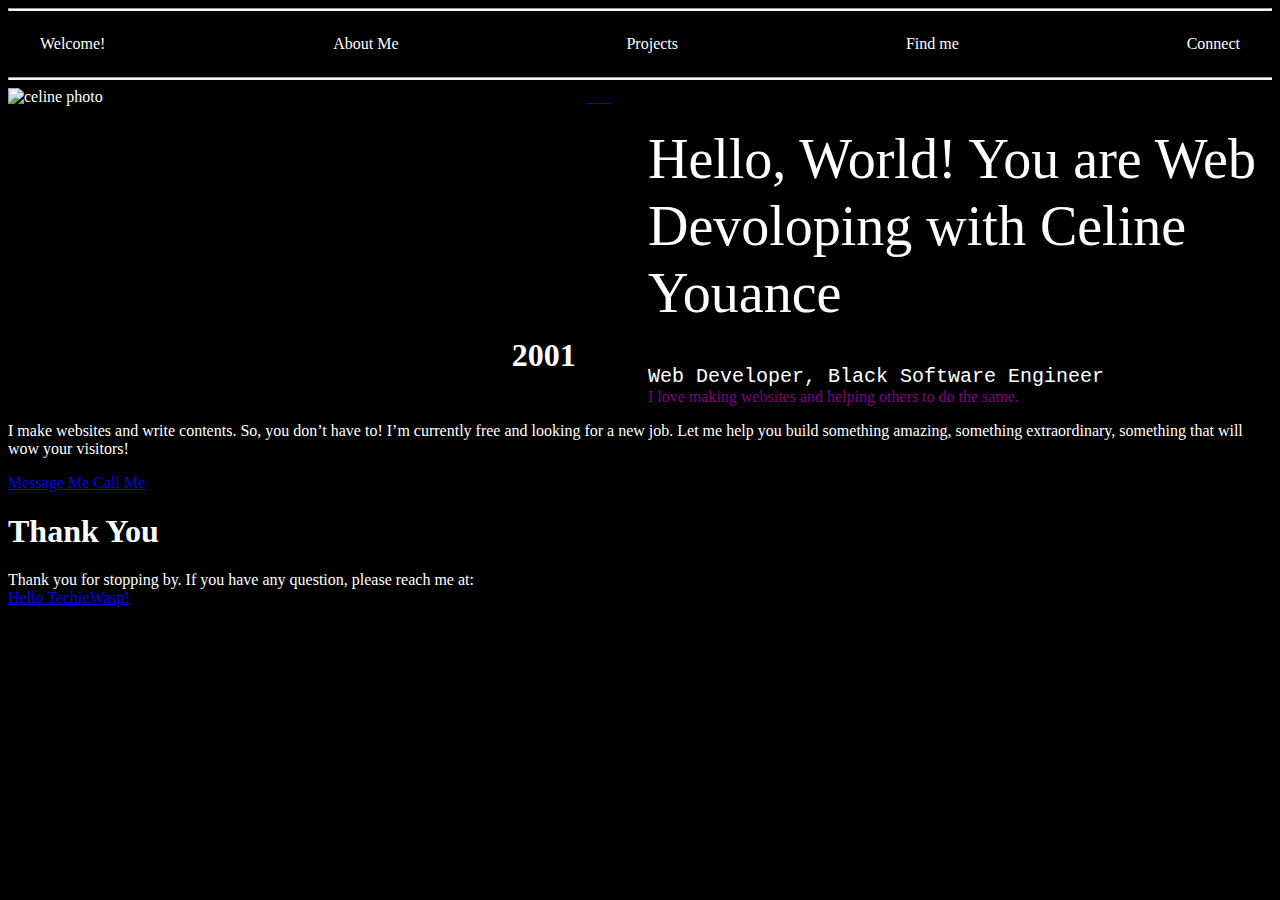
==== index.html @ 39473452 "git nav and photo part in" ====
<!DOCTYPE html>
<html lang="en">
  <head>
    <!-- Required meta tags -->
    <meta charset="utf-8">
    <meta name="viewport" content="width=device-width, initial-scale=1, shrink-to-fit=no">
    <title> Celine Youance - Personal Website</title>

    <link href="https://maxcdn.bootstrapcdn.com/font-awesome/4.7.0/css/font-awesome.min.css" rel="stylesheet">

<link rel='stylesheet' href='//cdn.jsdelivr.net/font-hack/2.020/css/hack.min.css'>
<link href="https://fonts.googleapis.com/css?family=Roboto" rel="stylesheet">
<link rel="stylesheet" href="css/bootstrap4-neon-glow.min.css">
<link rel="stylesheet" href="https://cdnjs.cloudflare.com/ajax/libs/font-awesome/4.7.0/css/font-awesome.min.css">
<link rel="stylesheet" href="https://cdnjs.cloudflare.com/ajax/libs/font-awesome/5.15.3/css/all.min.css" integrity="sha512-XXX" crossorigin="anonymous" />
<link rel="stylesheet" type="text/css" href="index.css">


  </head>
  <body>
    <hr style="height:1px;color:#ffff; background-color: #ffff;">
    <nav class="navbar">
    </ul>
          <li><a href="#">Welcome!</a></li>
          <li><a href="#">About Me</a></li>
          <li><a href="#">Projects</a></li>
          <li><a href="#">Find me</a></li>
          <li><a href="#">Connect</a></li>
        </ul>
      </nav>
      <hr style="height:1px;color:#ffff; background-color: #ffff;">

<div class="jumbotron bg-transparent mb-0 radius-0">
  <div class="container">
      <div class="row">
        <div class="col-xl-6 info-section">
            <div class="photo-container">
                <img class= "personal-photo" src="./CelinePhoto.jpeg" alt="celine photo" height="600px" width="400px">
                <div class="overlay">
                    <h1>2001</h1>
                        </div>
                  </div>
                  <a href="https://www.linkedin.com/in/your-profile/" target="_blank"><i class="fab fa-linkedin"></i></a>
                  <a href="https://www.linkedin.com/in/your-profile/" target="_blank"><i class="fab fa-linkedin"></i></a>

                  <i class="fa-solid fa-linkedin-square" style="font-size:48px;"></i>
                  <i class="fa-solid fa-circle-c" style="font-size:48px;"></i>
                <div>
                    <h1 class="display-2">Hello, World! You are Web Devoloping with Celine Youance<span class="vim-caret"></span></h1>
                    <div class="lead mb-3 text-mono text-success">Web Developer, Black Software Engineer</div>
                    <div class="text-darkgrey text-mono my-2">I love making websites and helping others to do the same.</div>
                </div>
            </div>


          <p class="mt-5 text-grey text-spacey">
            I make websites and write contents. So, you don’t have to! I’m currently free and looking for a new job. Let me help you build something amazing, something extraordinary, something that will wow your visitors!
          </p>

          <div class="text-mono">
            <a href="#!"
               title="Message Me"
               class="btn btn-success btn-shadow px-3 my-2 ml-0 text-left">
              Message Me
            </a>
            <a href="#!"
               class="btn btn-danger btn-shadow px-3 my-2 ml-0 ml-sm-1 text-left">
              Call Me
            </a>
          </div>

        </div>
      </div>
  </div>
</div>




  <div class="container py-5">
    <h1>Thank You</h1>

    <p>Thank you for stopping by. If you have any question, please reach me at:<br>
    <a href="mailto:TechieWasp@gmail.com?Subject=Hello%20here!" target="_top">Hello TechieWasp!</a>


  </div>

    <!-- Optional JavaScript -->
    <!-- jQuery first, then Popper.js, then Bootstrap JS -->

    <script src="https://code.jquery.com/jquery-3.3.1.slim.min.js" integrity="sha384-q8i/X+965DzO0rT7abK41JStQIAqVgRVzpbzo5smXKp4YfRvH+8abtTE1Pi6jizo" crossorigin="anonymous"></script>
    <script src="https://cdnjs.cloudflare.com/ajax/libs/popper.js/1.14.3/umd/popper.min.js" integrity="sha384-ZMP7rVo3mIykV+2+9J3UJ46jBk0WLaUAdn689aCwoqbBJiSnjAK/l8WvCWPIPm49" crossorigin="anonymous"></script>
    <script src="https://stackpath.bootstrapcdn.com/bootstrap/4.1.3/js/bootstrap.min.js" integrity="sha384-ChfqqxuZUCnJSK3+MXmPNIyE6ZbWh2IMqE241rYiqJxyMiZ6OW/JmZQ5stwEULTy" crossorigin="anonymous"></script>
  </body>
</html>
---- index.css ----
body{
    background-color: black;
    color: #fff;
 }
 .info-section{
    display: flex;
 }
 .navbar {
    display: flex;
    justify-content: space-between;
    align-items: center;
    padding: 1rem;
    color: #fff;
    border-top: #fff;
    border-bottom: #fff;
  }
  
  .navbar ul {
    display: flex;
    margin: auto;
    padding-left: 20px;
    padding-right: 20px;
  }
  
  .navbar li {
    margin: 0 1rem;
    list-style-type: none
  }
  
  .navbar a {
    text-decoration: none;
    color: #fff;
  }
  .display-2 {
    font-size: 3.5rem;
    font-weight: 300;
    line-height: 1.2; 
}
.lead {
    font-size: 1.25rem;
    font-weight: 300;
    font-family: SFMono-Regular, Menlo, Monaco, Consolas, "Liberation Mono", "Courier New", monospace;
 }
 .text-darkgrey {
    color:  purple;  

}
.photo-container {
    position: relative;
    width: 100%;
  }
  
  .overlay {
    position: absolute;
    bottom: 0;
    right: 0;
    background-color: rgba(0, 0, 0, 0.5);
    color: white;
    padding: 10px;
  }
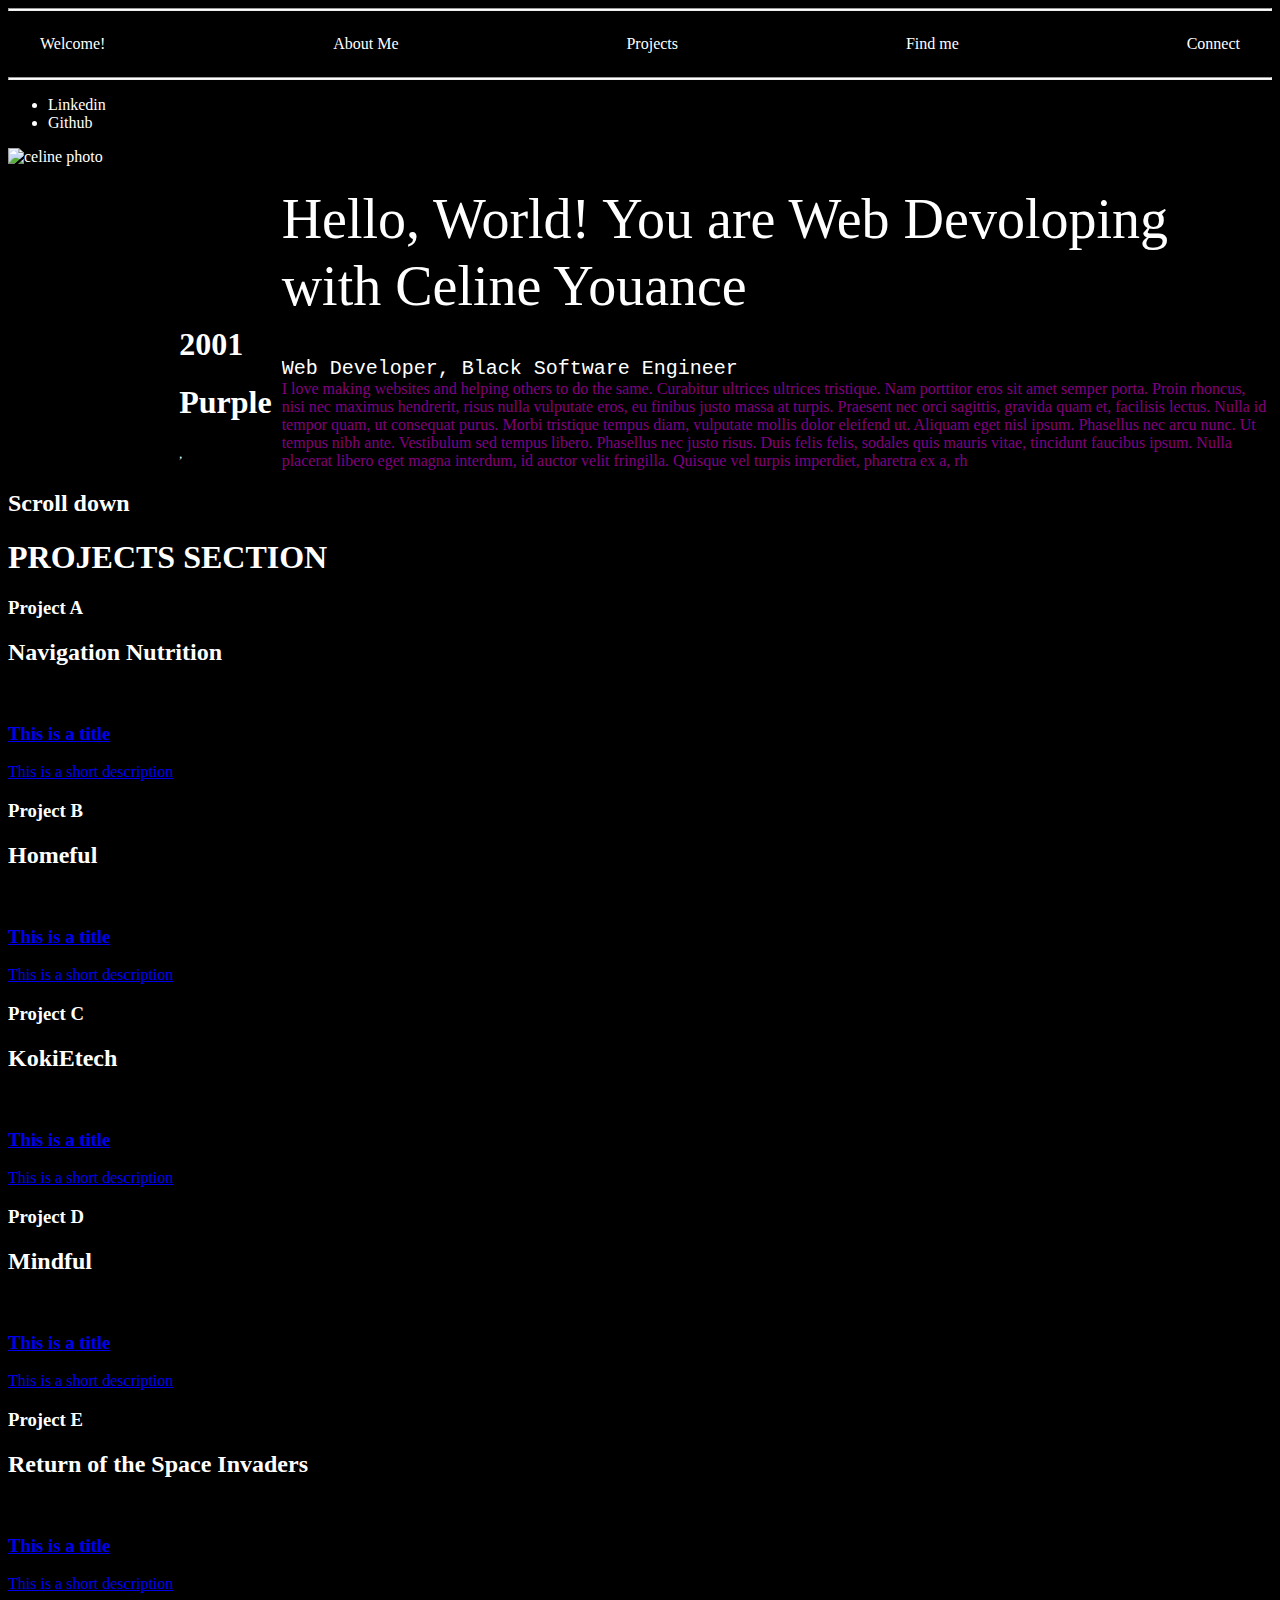
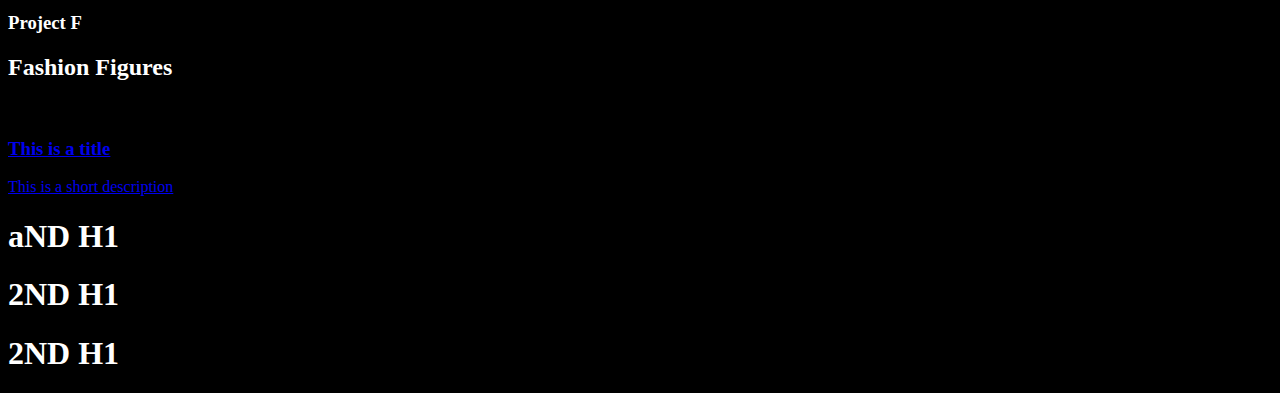
==== commit 99ba0dd8: "added hompage html/css" ====
--- a/index.html
+++ b/index.html
@@ -1,96 +1,243 @@
 <!DOCTYPE html>
 <html lang="en">
-  <head>
-    <!-- Required meta tags -->
-    <meta charset="utf-8">
-    <meta name="viewport" content="width=device-width, initial-scale=1, shrink-to-fit=no">
-    <title> Celine Youance - Personal Website</title>
-
-    <link href="https://maxcdn.bootstrapcdn.com/font-awesome/4.7.0/css/font-awesome.min.css" rel="stylesheet">
-
-<link rel='stylesheet' href='//cdn.jsdelivr.net/font-hack/2.020/css/hack.min.css'>
-<link href="https://fonts.googleapis.com/css?family=Roboto" rel="stylesheet">
-<link rel="stylesheet" href="css/bootstrap4-neon-glow.min.css">
-<link rel="stylesheet" href="https://cdnjs.cloudflare.com/ajax/libs/font-awesome/4.7.0/css/font-awesome.min.css">
-<link rel="stylesheet" href="https://cdnjs.cloudflare.com/ajax/libs/font-awesome/5.15.3/css/all.min.css" integrity="sha512-XXX" crossorigin="anonymous" />
-<link rel="stylesheet" type="text/css" href="index.css">
-
-
-  </head>
-  <body>
-    <hr style="height:1px;color:#ffff; background-color: #ffff;">
+
+<head>
+  <!-- Required meta tags -->
+  <meta charset="utf-8">
+  <meta name="viewport" content="width=device-width, initial-scale=1, shrink-to-fit=no">
+  <title> Celine Youance - Personal Website</title>
+
+  <link href="https://maxcdn.bootstrapcdn.com/font-awesome/4.7.0/css/font-awesome.min.css" rel="stylesheet">
+
+  <link rel='stylesheet' href='//cdn.jsdelivr.net/font-hack/2.020/css/hack.min.css'>
+  <link href="https://fonts.googleapis.com/css?family=Roboto" rel="stylesheet">
+  <link rel="stylesheet" href="css/bootstrap4-neon-glow.min.css">
+  <link rel="stylesheet" href="https://cdnjs.cloudflare.com/ajax/libs/font-awesome/4.7.0/css/font-awesome.min.css">
+  <link rel="stylesheet" href="https://cdnjs.cloudflare.com/ajax/libs/font-awesome/5.15.3/css/all.min.css"
+    integrity="sha512-XXX" crossorigin="anonymous" />
+  <script src="https://kit.fontawesome.com/581e3edf20.js" crossorigin="anonymous"></script>
+  <link rel="stylesheet" type="text/css" href="index.css">
+</head>
+
+
+<body>
+<div>
+  <hr class="hrtop" style="height:1px;color:#ffff; background-color: #ffff;">
     <nav class="navbar">
-    </ul>
-          <li><a href="#">Welcome!</a></li>
-          <li><a href="#">About Me</a></li>
-          <li><a href="#">Projects</a></li>
-          <li><a href="#">Find me</a></li>
-          <li><a href="#">Connect</a></li>
-        </ul>
-      </nav>
-      <hr style="height:1px;color:#ffff; background-color: #ffff;">
-
-<div class="jumbotron bg-transparent mb-0 radius-0">
-  <div class="container">
-      <div class="row">
-        <div class="col-xl-6 info-section">
-            <div class="photo-container">
-                <img class= "personal-photo" src="./CelinePhoto.jpeg" alt="celine photo" height="600px" width="400px">
-                <div class="overlay">
-                    <h1>2001</h1>
-                        </div>
-                  </div>
+      </ul>
+      <li><a href="#">Welcome!</a></li>
+      <li><a href="#">About Me</a></li>
+      <li><a href="#">Projects</a></li>
+      <li><a href="#">Find me</a></li>
+      <li><a href="#">Connect</a></li>
+      </ul>
+    </nav>
+  <hr style="height:1px;color:#ffff; background-color: #ffff;">
+
+  <div class = links>
+  <ul class="wrapper">
+    <li class="icon facebook">
+      <span class="tooltip">Linkedin</span>
+      <span><i class="fab fa-linkedin-in"></i></span>
+    </li>
+    <!-- <li class="icon twitter">
+      <span class="tooltip">Twitter</span>
+      <span><i class="fab fa-twitter"></i></span>
+    </li> -->
+    <!-- <li class="icon instagram">
+      <span class="tooltip">Instagram</span>
+      <span><i class="fab fa-instagram"></i></span>
+    </li> -->
+    <li class="icon github">
+      <span class="tooltip">Github</span>
+      <span><i class="fab fa-github"></i></span>
+    </li>
+    <!-- <li class="icon youtube">
+      <span class="tooltip">Youtube</span>
+      <span><i class="fab fa-youtube"></i></span>
+    </li> -->
+  </ul>
+</div>
+  <div class="container1">
+    <!-- <div class="row">
+      <div class="links">
+        <i class="fa-brands fa-github fa-2xl"></i>
+        <i class="fa-brands fa-linkedin fa-2xl"></i>
+        <i class="fa-brands fa-medium fa-2xl"></i>
+      </div> -->
+      <div class="info-section">
+        <div class="photo-container">
+          <div class="overlay">
+            <h1 class="year">2001</h1>
+            <h1 class="purple">Purple</h1>
+            <i class="heart fa-solid fa-heart fa-2xl"></i>
+          </div>
+          <img class="personal-photo" src="./CelinePhoto.jpeg" alt="celine photo" height="600px" width="400px">
+        </div>
+
+        <!-- <a href="https://www.linkedin.com/in/your-profile/" target="_blank"><i class="fab fa-linkedin"></i></a>
                   <a href="https://www.linkedin.com/in/your-profile/" target="_blank"><i class="fab fa-linkedin"></i></a>
-                  <a href="https://www.linkedin.com/in/your-profile/" target="_blank"><i class="fab fa-linkedin"></i></a>
 
                   <i class="fa-solid fa-linkedin-square" style="font-size:48px;"></i>
-                  <i class="fa-solid fa-circle-c" style="font-size:48px;"></i>
-                <div>
-                    <h1 class="display-2">Hello, World! You are Web Devoloping with Celine Youance<span class="vim-caret"></span></h1>
-                    <div class="lead mb-3 text-mono text-success">Web Developer, Black Software Engineer</div>
-                    <div class="text-darkgrey text-mono my-2">I love making websites and helping others to do the same.</div>
-                </div>
-            </div>
-
-
-          <p class="mt-5 text-grey text-spacey">
-            I make websites and write contents. So, you don’t have to! I’m currently free and looking for a new job. Let me help you build something amazing, something extraordinary, something that will wow your visitors!
-          </p>
-
-          <div class="text-mono">
-            <a href="#!"
-               title="Message Me"
-               class="btn btn-success btn-shadow px-3 my-2 ml-0 text-left">
-              Message Me
-            </a>
-            <a href="#!"
-               class="btn btn-danger btn-shadow px-3 my-2 ml-0 ml-sm-1 text-left">
-              Call Me
-            </a>
-          </div>
-
+                  <i class="fa-solid fa-circle-c" style="font-size:48px;"></i> -->
+        <div>
+          <h1 class="display-2">Hello, World! You are Web Devoloping with Celine Youance<span class="vim-caret"></span>
+          </h1>
+          <div class="lead mb-3 text-mono text-success">Web Developer, Black Software Engineer</div>
+          <div class="text-darkgrey text-mono my-2">I love making websites and helping others to do the same. Curabitur ultrices ultrices tristique. Nam porttitor eros sit amet semper porta. Proin rhoncus, nisi nec maximus hendrerit, risus nulla vulputate eros, eu finibus justo massa at turpis. Praesent nec orci sagittis, gravida quam et, facilisis lectus. Nulla id tempor quam, ut consequat purus. Morbi tristique tempus diam, vulputate mollis dolor eleifend ut. Aliquam eget nisl ipsum. Phasellus nec arcu nunc. Ut tempus nibh ante. Vestibulum sed tempus libero. Phasellus nec justo risus. Duis felis felis, sodales quis mauris vitae, tincidunt faucibus ipsum. Nulla placerat libero eget magna interdum, id auctor velit fringilla. Quisque vel turpis imperdiet, pharetra ex a, rh</div>
         </div>
-      </div>
-  </div>
-</div>
-
-
-
-
-  <div class="container py-5">
-    <h1>Thank You</h1>
-
-    <p>Thank you for stopping by. If you have any question, please reach me at:<br>
-    <a href="mailto:TechieWasp@gmail.com?Subject=Hello%20here!" target="_top">Hello TechieWasp!</a>
-
-
-  </div>
-
-    <!-- Optional JavaScript -->
-    <!-- jQuery first, then Popper.js, then Bootstrap JS -->
-
-    <script src="https://code.jquery.com/jquery-3.3.1.slim.min.js" integrity="sha384-q8i/X+965DzO0rT7abK41JStQIAqVgRVzpbzo5smXKp4YfRvH+8abtTE1Pi6jizo" crossorigin="anonymous"></script>
-    <script src="https://cdnjs.cloudflare.com/ajax/libs/popper.js/1.14.3/umd/popper.min.js" integrity="sha384-ZMP7rVo3mIykV+2+9J3UJ46jBk0WLaUAdn689aCwoqbBJiSnjAK/l8WvCWPIPm49" crossorigin="anonymous"></script>
-    <script src="https://stackpath.bootstrapcdn.com/bootstrap/4.1.3/js/bootstrap.min.js" integrity="sha384-ChfqqxuZUCnJSK3+MXmPNIyE6ZbWh2IMqE241rYiqJxyMiZ6OW/JmZQ5stwEULTy" crossorigin="anonymous"></script>
-  </body>
-</html>
+
+      </div>
+    </div>
+    
+    <div class = "projects">
+      <div id="scroll-down-animation">
+        <span class="mouse">
+          <span class="move"></span>
+        </span>
+        <h2>Scroll down</h2>
+      </div>
+    <h1 class="main-title">PROJECTS SECTION</h1>
+
+<div class="container">
+  <div class="random">
+    <div class="viewcode">
+    <h3 class="title">Project A</h3>
+     <i class="fa-solid fa-arrow-trend-down fa-2xl"></i>
+  </div>
+  <h2>Navigation Nutrition</h2>
+  </div>
+  <div class="content">
+    <a href="https://unsplash.com/photos/HkTMcmlMOUQ" target="_blank">
+      <div class="content-overlay"></div>
+      <img class="content-image" src="https://source.unsplash.com/HkTMcmlMOUQ" alt="">
+      <div class="content-details fadeIn-bottom">
+        <h3 class="content-title">This is a title</h3>
+        <p class="content-text">This is a short description</p>
+      </div>
+    </a>
+  </div>
+</div>
+
+<div class="container">
+  <div class="random">
+    <div class="viewcode">
+    <h3 class="title">Project B</h3>
+     <i class="fa-solid fa-arrow-trend-down fa-2xl"></i>
+  </div>
+  <h2>Homeful</h2>
+  </div>
+  <div class="content">
+    <a href="https://unsplash.com/photos/HkTMcmlMOUQ" target="_blank">
+      <div class="content-overlay"></div>
+      <img class="content-image" src="https://source.unsplash.com/HkTMcmlMOUQ" alt="">
+      <div class="content-details fadeIn-top">
+        <h3>This is a title</h3>
+        <p>This is a short description</p>
+      </div>
+    </a>
+  </div>
+</div>
+
+<div class="container">
+  <div class="random">
+    <div class="viewcode">
+    <h3 class="title">Project C</h3>
+     <i class="fa-solid fa-arrow-trend-down fa-2xl"></i>
+  </div>
+  <h2>KokiEtech</h2>
+  </div>
+  <div class="content">
+    <a href="https://unsplash.com/photos/HkTMcmlMOUQ" target="_blank">
+      <div class="content-overlay"></div>
+      <img class="content-image" src="https://source.unsplash.com/HkTMcmlMOUQ" alt="">
+      <div class="content-details fadeIn-left">
+        <h3>This is a title</h3>
+        <p>This is a short description</p>
+      </div>
+    </a>
+  </div>
+</div>
+
+<div class="container">
+  <div class="random">
+    <div class="viewcode">
+    <h3 class="title">Project D</h3>
+     <i class="fa-solid fa-arrow-trend-down fa-2xl"></i>
+  </div>
+  <h2>Mindful</h2>
+  </div>
+  <div class="content">
+    <a href="https://unsplash.com/photos/HkTMcmlMOUQ" target="_blank">
+      <div class="content-overlay"></div>
+      <img class="content-image" src="https://source.unsplash.com/HkTMcmlMOUQ" alt="">
+      <div class="content-details fadeIn-right">
+        <h3>This is a title</h3>
+        <p>This is a short description</p>
+      </div>
+    </a>
+  </div>
+</div>
+
+<div class="container">
+  <div class="random">
+  <div class="viewcode">
+  <h3 class="title">Project E</h3>
+   <i class="fa-solid fa-arrow-trend-down fa-2xl"></i>
+</div>
+<h2>Return of the Space Invaders</h2>
+</div>
+  <div class="content">
+    <a href="https://unsplash.com/photos/HkTMcmlMOUQ" target="_blank">
+      <div class="content-overlay"></div>
+      <img class="content-image" src="https://source.unsplash.com/HkTMcmlMOUQ" alt="">
+      <div class="content-details fadeIn-top fadeIn-left">
+        <h3>This is a title</h3>
+        <p>This is a short description</p>
+      </div>
+    </a>
+  </div>
+</div>
+
+
+<div class="container">
+  <div class="random">
+    <div class="viewcode">
+    <h3 class="title">Project F</h3>
+     <i class="fa-solid fa-arrow-trend-down fa-2xl"></i>
+  </div>
+  <h2>Fashion Figures</h2>
+  </div>
+  <div class="content">
+    <a href="https://unsplash.com/photos/HkTMcmlMOUQ" target="_blank">
+      <div class="content-overlay"></div>
+      <img class="content-image" src="https://source.unsplash.com/HkTMcmlMOUQ" alt="">
+      <div class="content-details fadeIn-top fadeIn-right">
+        <h3>This is a title</h3>
+        <p>This is a short description</p>
+      </div>
+    </a>
+  </div>
+</div>
+</div>
+
+<div class ="fix code">
+<h1>aND H1</h1>
+<h1>2ND H1</h1>
+<h1>2ND H1</h1>
+</div>
+<!-- <hr class="hrtop" style="height:1px;color:#ffff; background-color: #ffff;"> -->
+
+  <script src="https://code.jquery.com/jquery-3.3.1.slim.min.js"
+    integrity="sha384-q8i/X+965DzO0rT7abK41JStQIAqVgRVzpbzo5smXKp4YfRvH+8abtTE1Pi6jizo"
+    crossorigin="anonymous"></script>
+  <script src="https://cdnjs.cloudflare.com/ajax/libs/popper.js/1.14.3/umd/popper.min.js"
+    integrity="sha384-ZMP7rVo3mIykV+2+9J3UJ46jBk0WLaUAdn689aCwoqbBJiSnjAK/l8WvCWPIPm49"
+    crossorigin="anonymous"></script>
+  <script src="https://stackpath.bootstrapcdn.com/bootstrap/4.1.3/js/bootstrap.min.js"
+    integrity="sha384-ChfqqxuZUCnJSK3+MXmPNIyE6ZbWh2IMqE241rYiqJxyMiZ6OW/JmZQ5stwEULTy"
+    crossorigin="anonymous"></script>
+  <script src="https://kit.fontawesome.com/581e3edf20.js" crossorigin="anonymous"></script>
+</body>
+
+</html>